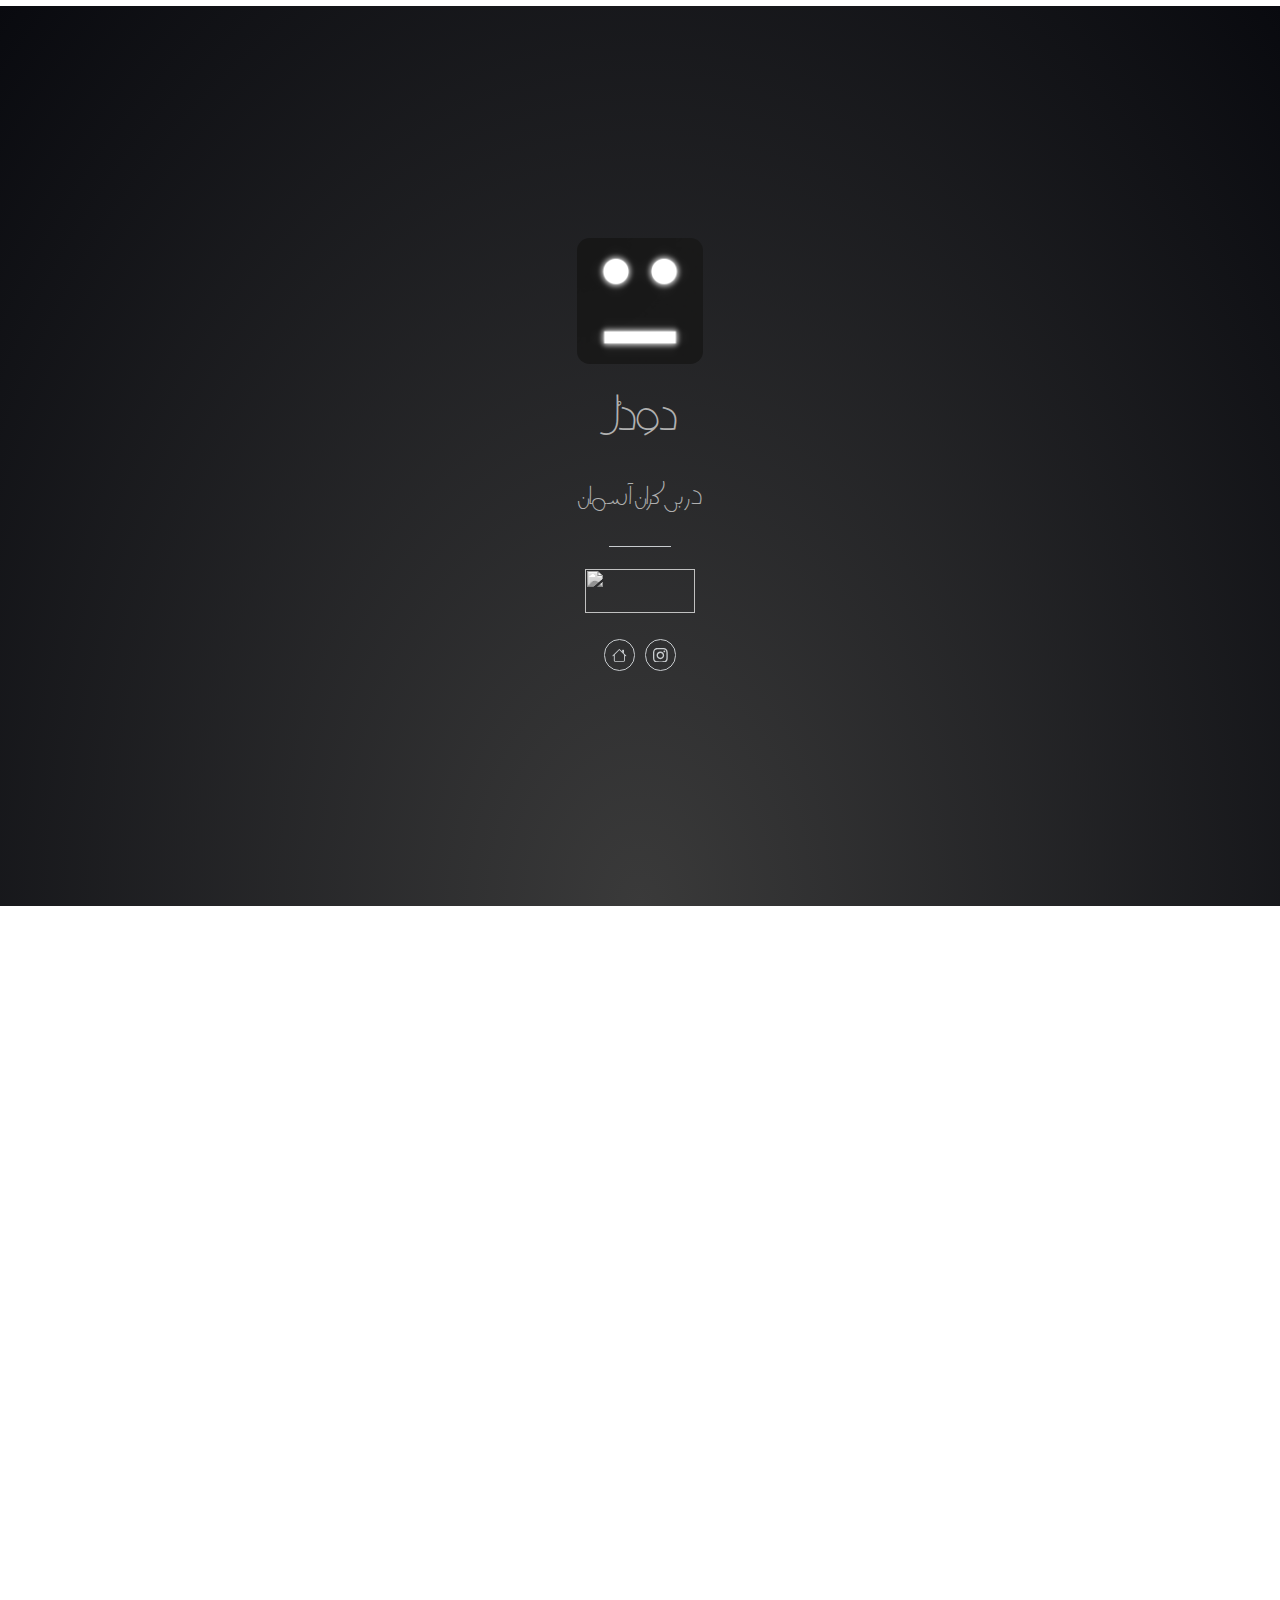
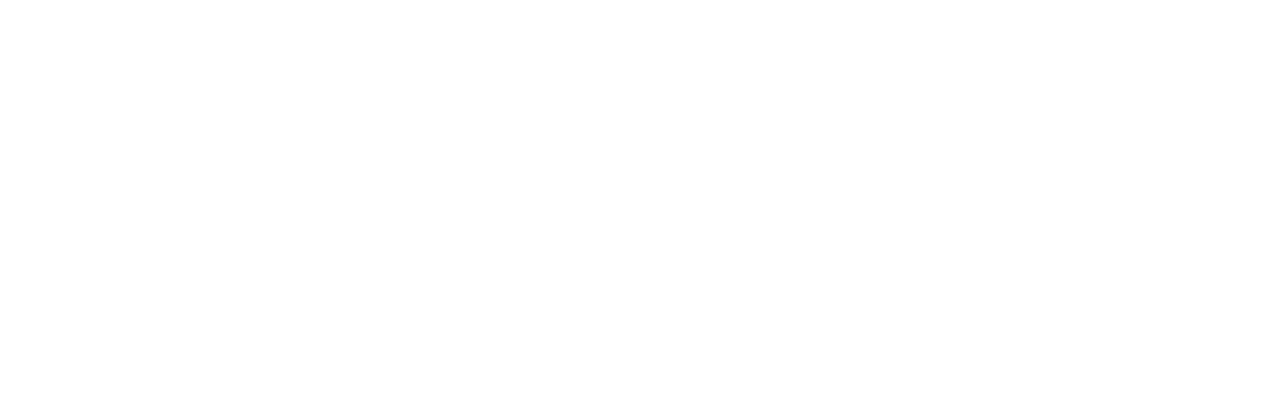
==== DooDol.html @ d9492020 "small fixs" ====
<!DOCTYPE html>
<html lang="en">
  <head>
    <meta charset="UTF-8" />
    <meta name="viewport" content="width=device-width, initial-scale=1.0" />
    <title>دودُل؟</title>
    <link rel = "icon" href ="web_hi_res_512.png" 
        type = "image/x-icon"> 
    <link href="https://fonts.googleapis.com/css2?family=Changa:wght@300&family=Vibes&display=swap" rel="stylesheet"> 
    <style>
      /* styles */
      * {
          /* height: 100%; */
        
        overflow: hidden;
        box-sizing: border-box;
        margin: 0;
        border: 0;
        padding: 0;
      }
      body {
        
        background-attachment: scroll;
        background-position: 0% 0%, center;
        background-repeat: repeat, no-repeat;
        background-size: cover, cover;
        background-color: #ffffff;
      }
      #root {
        background: radial-gradient(ellipse at bottom, #3a3a3a 0%, #090a0f 100%);
        min-height: 100vh;
        display: flex;
        flex-direction: column;
        justify-content: center;
        align-items: center;
        padding: 2.5em;
      }
      #page {
        font-size: 0.55em;
        width: 23em;
        padding: 3.125em 2.5em;
        border-radius: 0.375em;
        display: grid;
        grid-auto-flow: row;
        grid-auto-rows: auto;
        grid-gap: 1em;
        text-align: center;
        animation: appear;
        animation-duration: 1s;
        animation-timing-function: ease;
        animation-fill-mode: forwards;
      }
      .image > img {
        width: 7em;
        border-radius: 10%;
      }
      .heading {
        text-transform: uppercase;
        color: #b0b0b0;
        font-family: "Vibes", cursive;
        font-size: 2.5em;
        font-weight: 500;
        line-height: 1.5;
        letter-spacing: 0.25em;
      }
      .paragraph {
        color: #b0b0b0;
        font-family: "Vibes", cursive;
        font-size: 1.5em;
        font-weight: 400;
        line-height: 1.875;
        transition: all .2s ease-in-out;
        /* letter-spacing: 0.3em; */
      }
      .paragraph:hover {
        color: #7482ee;
      }
      .divider {
        width: 19%;
        margin: 0.25em auto;
        border-top: solid 1px #c8cccf;
        border-bottom: 0;
        border-left: 0;
        border-right: 0;
      }
      .buttons {
        list-style: none;
        margin: 0;
        padding: 0;
        border: 0;
        font-size:  0.7em;
      }
      .buttons li {
        display: inline-block;
        vertical-align: middle;
        margin: 0.25em;
      }
      .buttons li a {
        border-radius: 100%;
        width: 2.5em;
        height: 2.5em;
        display: flex;
        justify-content: center;
        align-items: center;
        border: solid 1px #c8cccf;
        transition: color 0.25s ease, background-color 0.25s ease,
          border-color 0.25s ease;
      }
      .buttons li a svg {
        width: 50%;
        height: auto;
        fill: #c8cccf;
        transition: fill 0.25s ease;
      }
      .buttons li a:hover {
        border-color: #7482ee;
      }
      .buttons li a:hover svg {
        fill: #7482ee;
      }
      .myketdl{
        transition: all .2s ease-in-out; 
        -webkit-filter: grayscale(1);
        filter: grayscale(1);
      }
      .myketdl:hover{
        transform: scale(1.54);
        -webkit-filter: grayscale(0);
        filter: grayscale(0);
      }
    #stars {
    width: 1px;
    height: 1px;
    background: transparent;
    box-shadow: 885px 893px #FFF , 767px 141px #FFF , 284px 1005px #FFF , 38px 1225px #FFF , 1624px 598px #FFF , 1118px 644px #FFF , 736px 816px #FFF , 1637px 100px #FFF , 314px 1284px #FFF , 1433px 405px #FFF , 741px 804px #FFF , 1035px 1px #FFF , 71px 1778px #FFF , 663px 1406px #FFF , 210px 1064px #FFF , 99px 729px #FFF , 396px 594px #FFF , 1742px 173px #FFF , 1700px 1497px #FFF , 1084px 373px #FFF , 594px 491px #FFF , 1735px 565px #FFF , 779px 235px #FFF , 1437px 1156px #FFF , 424px 1061px #FFF , 1875px 330px #FFF , 731px 1898px #FFF , 321px 1796px #FFF , 873px 59px #FFF , 1293px 662px #FFF , 564px 1389px #FFF , 1192px 275px #FFF , 1251px 837px #FFF , 1858px 1848px #FFF , 1894px 166px #FFF , 106px 1441px #FFF , 95px 1051px #FFF , 1424px 658px #FFF , 556px 893px #FFF , 1159px 1027px #FFF , 1069px 289px #FFF , 990px 1079px #FFF , 1684px 53px #FFF , 797px 1488px #FFF , 509px 783px #FFF , 248px 1398px #FFF , 558px 1722px #FFF , 1183px 1838px #FFF , 794px 1103px #FFF , 313px 852px #FFF , 1047px 633px #FFF , 905px 432px #FFF , 590px 1023px #FFF , 392px 1581px #FFF , 1523px 1201px #FFF , 1833px 211px #FFF , 1932px 1569px #FFF , 686px 1920px #FFF , 1459px 636px #FFF , 1050px 740px #FFF , 1604px 452px #FFF , 571px 541px #FFF , 263px 569px #FFF , 496px 242px #FFF , 1475px 1849px #FFF , 1640px 851px #FFF , 531px 1881px #FFF , 1481px 1px #FFF , 344px 1953px #FFF , 1673px 574px #FFF , 213px 906px #FFF , 299px 1532px #FFF , 192px 1675px #FFF , 408px 913px #FFF , 133px 887px #FFF , 179px 1017px #FFF , 558px 431px #FFF , 1463px 537px #FFF , 710px 242px #FFF , 5px 1552px #FFF , 351px 774px #FFF , 1819px 61px #FFF , 1103px 435px #FFF , 864px 852px #FFF , 304px 1662px #FFF , 330px 453px #FFF , 253px 1135px #FFF , 450px 409px #FFF , 1739px 1434px #FFF , 71px 1287px #FFF , 822px 1853px #FFF , 1335px 53px #FFF , 559px 1379px #FFF , 1473px 861px #FFF , 572px 1464px #FFF , 1090px 1952px #FFF , 1723px 719px #FFF , 1040px 565px #FFF , 1395px 1567px #FFF , 1567px 405px #FFF , 834px 667px #FFF , 767px 1155px #FFF , 312px 907px #FFF , 1133px 309px #FFF , 130px 1632px #FFF , 590px 990px #FFF , 1596px 834px #FFF , 697px 1676px #FFF , 1021px 1725px #FFF , 1371px 1992px #FFF , 596px 1054px #FFF , 1763px 462px #FFF , 614px 130px #FFF , 554px 371px #FFF , 1712px 1492px #FFF , 348px 1151px #FFF , 468px 1772px #FFF , 1378px 1132px #FFF , 1151px 1077px #FFF , 1151px 1691px #FFF , 502px 1297px #FFF , 1361px 266px #FFF , 1971px 904px #FFF , 1806px 1525px #FFF , 1216px 655px #FFF , 890px 104px #FFF , 1827px 1882px #FFF , 1301px 1900px #FFF , 649px 1514px #FFF , 6px 93px #FFF , 1650px 1360px #FFF , 827px 1045px #FFF , 58px 1980px #FFF , 60px 610px #FFF , 317px 1156px #FFF , 267px 640px #FFF , 1512px 1990px #FFF , 1477px 123px #FFF , 1972px 1759px #FFF , 1694px 586px #FFF , 1578px 397px #FFF , 38px 1202px #FFF , 1004px 500px #FFF , 1686px 483px #FFF , 837px 147px #FFF , 126px 975px #FFF , 1679px 974px #FFF , 1335px 1879px #FFF , 1881px 1989px #FFF , 1027px 78px #FFF , 673px 1037px #FFF , 91px 849px #FFF , 1745px 538px #FFF , 1673px 1057px #FFF , 83px 616px #FFF , 180px 1695px #FFF , 1799px 1241px #FFF , 185px 1932px #FFF , 1751px 362px #FFF , 1489px 932px #FFF , 52px 574px #FFF , 1359px 679px #FFF , 1239px 1315px #FFF , 1528px 853px #FFF , 1816px 348px #FFF , 455px 997px #FFF , 370px 510px #FFF , 1047px 1282px #FFF , 1004px 1697px #FFF , 963px 438px #FFF , 485px 200px #FFF , 598px 1721px #FFF , 966px 241px #FFF , 1193px 1044px #FFF , 355px 956px #FFF , 147px 1820px #FFF , 245px 1851px #FFF , 309px 1102px #FFF , 1068px 1817px #FFF , 352px 354px #FFF , 846px 1533px #FFF , 527px 758px #FFF , 1303px 1494px #FFF , 114px 1297px #FFF , 470px 1165px #FFF , 1239px 787px #FFF , 926px 1630px #FFF , 1283px 1903px #FFF , 260px 1187px #FFF , 1853px 1423px #FFF , 868px 34px #FFF , 360px 330px #FFF , 1620px 1640px #FFF , 242px 1989px #FFF , 1326px 1821px #FFF , 685px 1902px #FFF , 1641px 338px #FFF , 1303px 1048px #FFF , 437px 1376px #FFF , 1288px 773px #FFF , 535px 1878px #FFF , 1104px 1629px #FFF , 1762px 345px #FFF , 1192px 1289px #FFF , 1980px 1679px #FFF , 395px 163px #FFF , 725px 410px #FFF , 1017px 1370px #FFF , 275px 1224px #FFF , 1873px 445px #FFF , 1475px 1578px #FFF , 489px 794px #FFF , 1621px 1417px #FFF , 285px 491px #FFF , 350px 461px #FFF , 419px 575px #FFF , 961px 965px #FFF , 134px 434px #FFF , 1451px 1618px #FFF , 1805px 287px #FFF , 888px 1724px #FFF , 480px 562px #FFF , 230px 1181px #FFF , 495px 1598px #FFF , 1925px 1150px #FFF , 1895px 476px #FFF , 464px 540px #FFF , 1887px 1961px #FFF , 432px 1200px #FFF , 1042px 744px #FFF , 1400px 1481px #FFF , 1752px 238px #FFF , 40px 1103px #FFF , 482px 661px #FFF , 1489px 484px #FFF , 1854px 1333px #FFF , 1474px 1133px #FFF , 768px 917px #FFF , 903px 91px #FFF , 486px 1371px #FFF , 848px 892px #FFF , 1347px 1566px #FFF , 1833px 882px #FFF , 1231px 1616px #FFF , 140px 1605px #FFF , 730px 731px #FFF , 520px 152px #FFF , 195px 182px #FFF , 1841px 429px #FFF , 437px 429px #FFF , 876px 160px #FFF , 242px 984px #FFF , 1667px 205px #FFF , 923px 1938px #FFF , 1333px 266px #FFF , 1427px 1755px #FFF , 1007px 1609px #FFF , 1638px 1811px #FFF , 340px 995px #FFF , 1125px 608px #FFF , 1953px 1640px #FFF , 1650px 1919px #FFF , 1496px 958px #FFF , 1983px 1508px #FFF , 1622px 1819px #FFF , 903px 772px #FFF , 274px 788px #FFF , 1464px 1263px #FFF , 1633px 707px #FFF , 825px 1241px #FFF , 1367px 727px #FFF , 546px 1186px #FFF , 1022px 388px #FFF , 252px 896px #FFF , 575px 1881px #FFF , 1417px 927px #FFF , 851px 649px #FFF , 600px 444px #FFF , 1359px 1419px #FFF , 639px 475px #FFF , 1352px 199px #FFF , 678px 1932px #FFF , 1213px 1247px #FFF , 362px 1638px #FFF , 1697px 1044px #FFF , 34px 1691px #FFF , 703px 944px #FFF , 1985px 849px #FFF , 200px 864px #FFF , 1398px 705px #FFF , 1035px 1289px #FFF , 1348px 1389px #FFF , 1175px 1939px #FFF , 1611px 1366px #FFF , 902px 1628px #FFF , 798px 533px #FFF , 1819px 1492px #FFF , 180px 1643px #FFF , 543px 1507px #FFF , 1426px 736px #FFF , 205px 806px #FFF , 1813px 1871px #FFF , 1381px 241px #FFF , 1506px 1679px #FFF , 1908px 676px #FFF , 748px 1999px #FFF , 1210px 432px #FFF , 1522px 1858px #FFF , 967px 198px #FFF , 1517px 828px #FFF , 1140px 320px #FFF , 549px 1544px #FFF , 1134px 74px #FFF , 1955px 1519px #FFF , 1501px 1296px #FFF , 677px 1500px #FFF , 364px 552px #FFF , 1703px 1647px #FFF , 1108px 1455px #FFF , 263px 1624px #FFF , 1152px 334px #FFF , 1067px 138px #FFF , 832px 1994px #FFF , 1958px 1608px #FFF , 1697px 574px #FFF , 1913px 554px #FFF , 509px 1626px #FFF , 1281px 51px #FFF , 20px 1294px #FFF , 1089px 828px #FFF , 585px 875px #FFF , 397px 1960px #FFF , 1655px 546px #FFF , 623px 918px #FFF , 1833px 617px #FFF , 1262px 1206px #FFF , 40px 541px #FFF , 1751px 1490px #FFF , 488px 780px #FFF , 710px 12px #FFF , 1930px 1053px #FFF , 918px 905px #FFF , 19px 1269px #FFF , 1001px 1990px #FFF , 395px 1808px #FFF , 49px 15px #FFF , 1107px 1617px #FFF , 1602px 1776px #FFF , 920px 785px #FFF , 806px 568px #FFF , 449px 1052px #FFF , 342px 971px #FFF , 1972px 1766px #FFF , 685px 1890px #FFF , 579px 1191px #FFF , 39px 1190px #FFF , 1234px 765px #FFF , 1050px 86px #FFF , 1465px 381px #FFF , 1354px 1865px #FFF , 35px 50px #FFF , 99px 1816px #FFF , 499px 1113px #FFF , 920px 257px #FFF , 1771px 727px #FFF , 790px 1166px #FFF , 1536px 759px #FFF , 122px 621px #FFF , 302px 593px #FFF , 1901px 1302px #FFF , 236px 432px #FFF , 111px 1903px #FFF , 37px 1551px #FFF , 77px 776px #FFF , 1901px 463px #FFF , 206px 1596px #FFF , 545px 1291px #FFF , 374px 1853px #FFF , 830px 1558px #FFF , 1216px 1356px #FFF , 1006px 322px #FFF , 1364px 715px #FFF , 1579px 546px #FFF , 277px 1615px #FFF , 1026px 1394px #FFF , 500px 810px #FFF , 1264px 1240px #FFF , 952px 1323px #FFF , 173px 127px #FFF , 1500px 245px #FFF , 93px 460px #FFF , 1264px 807px #FFF , 79px 643px #FFF , 938px 1390px #FFF , 954px 251px #FFF , 1814px 1210px #FFF , 474px 1141px #FFF , 1214px 380px #FFF , 1803px 133px #FFF , 1787px 1770px #FFF , 1275px 404px #FFF , 188px 1644px #FFF , 321px 102px #FFF , 1686px 911px #FFF , 527px 1597px #FFF , 1228px 1874px #FFF , 1187px 916px #FFF , 684px 563px #FFF , 1983px 1786px #FFF , 264px 159px #FFF , 1243px 1749px #FFF , 1151px 190px #FFF , 1340px 1263px #FFF , 1828px 1362px #FFF , 514px 894px #FFF , 910px 287px #FFF , 767px 1988px #FFF , 529px 1069px #FFF , 1933px 1004px #FFF , 258px 1071px #FFF , 209px 878px #FFF , 310px 1318px #FFF , 1605px 16px #FFF , 1883px 1780px #FFF , 895px 1591px #FFF , 1723px 1407px #FFF , 423px 1913px #FFF , 1348px 1182px #FFF , 328px 1191px #FFF , 1627px 994px #FFF , 725px 1682px #FFF , 1381px 1985px #FFF , 2000px 329px #FFF , 69px 706px #FFF , 1916px 1366px #FFF , 493px 1862px #FFF , 560px 853px #FFF , 752px 1208px #FFF , 1942px 738px #FFF , 289px 346px #FFF , 1886px 503px #FFF , 619px 445px #FFF , 1763px 827px #FFF , 1058px 864px #FFF , 1985px 1948px #FFF , 54px 274px #FFF , 455px 1270px #FFF , 996px 528px #FFF , 615px 37px #FFF , 1291px 1220px #FFF , 397px 791px #FFF , 821px 824px #FFF , 1222px 1185px #FFF , 544px 48px #FFF , 1345px 467px #FFF , 279px 1764px #FFF , 946px 918px #FFF , 1234px 1794px #FFF , 1341px 707px #FFF , 443px 201px #FFF , 1594px 595px #FFF , 668px 1520px #FFF , 1021px 898px #FFF , 1730px 630px #FFF , 49px 765px #FFF , 1587px 1975px #FFF , 178px 676px #FFF , 726px 165px #FFF , 393px 1726px #FFF , 650px 781px #FFF , 1176px 36px #FFF , 877px 1978px #FFF , 1441px 26px #FFF , 1586px 1848px #FFF , 1710px 268px #FFF , 1712px 1080px #FFF , 1411px 1307px #FFF , 1801px 1818px #FFF , 1226px 1862px #FFF , 15px 1662px #FFF , 619px 1616px #FFF , 488px 1795px #FFF , 1380px 1477px #FFF , 1584px 600px #FFF , 1980px 1284px #FFF , 767px 47px #FFF , 599px 834px #FFF , 1538px 675px #FFF , 1004px 1464px #FFF , 605px 32px #FFF , 92px 94px #FFF , 852px 1177px #FFF , 359px 265px #FFF , 1052px 642px #FFF , 119px 202px #FFF , 1615px 38px #FFF , 1538px 1632px #FFF , 259px 610px #FFF , 1902px 350px #FFF , 301px 592px #FFF , 287px 1616px #FFF , 1835px 918px #FFF , 3px 1474px #FFF , 1433px 1822px #FFF , 821px 1947px #FFF , 281px 1356px #FFF , 1124px 1725px #FFF , 827px 1256px #FFF , 1334px 15px #FFF , 124px 521px #FFF , 230px 110px #FFF , 1514px 1892px #FFF , 298px 1978px #FFF , 318px 817px #FFF , 1872px 109px #FFF , 1387px 196px #FFF , 556px 926px #FFF , 736px 417px #FFF , 1329px 451px #FFF , 897px 716px #FFF , 800px 645px #FFF , 275px 941px #FFF , 1272px 373px #FFF , 923px 1832px #FFF , 703px 1870px #FFF , 636px 1217px #FFF , 1079px 1314px #FFF , 1467px 1675px #FFF , 30px 1419px #FFF , 992px 807px #FFF , 501px 972px #FFF , 1420px 190px #FFF , 261px 448px #FFF , 741px 400px #FFF , 1350px 950px #FFF , 1544px 1440px #FFF , 1374px 182px #FFF , 1568px 228px #FFF , 343px 1534px #FFF , 1335px 750px #FFF , 1136px 416px #FFF , 1544px 1562px #FFF , 935px 825px #FFF , 1882px 35px #FFF , 963px 1775px #FFF , 251px 68px #FFF , 1241px 1565px #FFF , 985px 129px #FFF , 811px 846px #FFF , 543px 928px #FFF , 911px 770px #FFF , 1676px 572px #FFF , 1293px 282px #FFF , 203px 1435px #FFF , 1258px 1844px #FFF , 1497px 958px #FFF , 1816px 1034px #FFF , 552px 720px #FFF , 1008px 657px #FFF , 534px 350px #FFF , 1171px 1871px #FFF , 520px 1846px #FFF , 1540px 1641px #FFF , 264px 1080px #FFF , 1043px 1738px #FFF , 867px 529px #FFF , 1542px 1590px #FFF , 1864px 1648px #FFF , 1905px 1345px #FFF , 604px 1982px #FFF , 928px 1772px #FFF , 622px 965px #FFF , 1354px 224px #FFF , 383px 1697px #FFF , 228px 1736px #FFF , 877px 1913px #FFF , 1023px 611px #FFF , 1855px 1660px #FFF , 1539px 1801px #FFF , 1276px 41px #FFF , 720px 1808px #FFF , 656px 1469px #FFF , 829px 1730px #FFF , 1282px 964px #FFF , 942px 481px #FFF , 1965px 298px #FFF , 1793px 1635px #FFF , 1543px 1537px #FFF , 1800px 100px #FFF , 494px 81px #FFF , 1373px 1262px #FFF , 1778px 937px #FFF , 54px 1842px #FFF , 1639px 217px #FFF , 1889px 484px #FFF , 933px 238px #FFF , 1603px 1723px #FFF , 1038px 469px #FFF , 701px 1449px #FFF , 1525px 1302px #FFF , 1995px 1657px #FFF , 442px 393px #FFF , 193px 415px #FFF , 265px 257px #FFF , 1171px 1578px #FFF , 842px 1935px #FFF , 1677px 1967px #FFF , 640px 1452px #FFF , 693px 1499px #FFF , 821px 1483px #FFF , 903px 1535px #FFF , 1219px 1811px #FFF , 888px 196px #FFF , 655px 1791px #FFF , 235px 726px #FFF , 1988px 129px #FFF , 845px 1055px #FFF , 65px 1915px #FFF , 1171px 458px #FFF , 1620px 1837px #FFF , 404px 338px #FFF , 100px 1910px #FFF , 1471px 1550px #FFF , 1506px 377px #FFF , 1190px 1859px #FFF , 614px 1741px #FFF , 996px 20px #FFF , 415px 1262px #FFF , 744px 685px #FFF , 1335px 856px #FFF , 11px 56px #FFF , 1576px 170px #FFF , 714px 103px #FFF , 1169px 1439px #FFF , 323px 1225px #FFF , 225px 1575px #FFF , 432px 353px #FFF , 150px 385px #FFF , 225px 536px #FFF , 665px 1134px #FFF , 596px 1752px #FFF , 109px 418px #FFF , 849px 1671px #FFF , 53px 1988px #FFF , 418px 645px #FFF , 1076px 1301px #FFF , 423px 1483px #FFF , 1375px 641px #FFF , 1590px 1773px #FFF , 959px 619px #FFF , 1289px 506px #FFF , 133px 1008px #FFF , 514px 500px #FFF , 1593px 1763px #FFF , 1023px 177px #FFF , 324px 153px #FFF , 569px 1492px #FFF , 1353px 1624px #FFF , 1936px 1024px #FFF , 1026px 612px #FFF , 1198px 362px #FFF , 182px 126px #FFF , 1013px 934px #FFF , 1012px 968px #FFF , 543px 1079px #FFF , 1193px 753px #FFF , 1358px 1056px #FFF , 23px 1027px #FFF , 1211px 1618px #FFF , 1704px 33px #FFF , 852px 1163px #FFF , 1556px 591px #FFF , 1319px 953px #FFF , 1189px 1681px #FFF , 6px 1602px #FFF , 230px 813px #FFF , 1014px 141px #FFF , 100px 384px #FFF , 978px 783px #FFF , 792px 538px #FFF , 570px 1749px #FFF , 408px 1660px #FFF , 157px 822px #FFF , 518px 1786px #FFF , 1236px 271px #FFF , 71px 218px #FFF , 787px 1445px #FFF , 1950px 1427px #FFF , 296px 1463px #FFF , 1300px 425px #FFF , 1566px 1865px #FFF , 1433px 1474px #FFF , 1797px 1532px #FFF , 795px 676px #FFF , 518px 476px #FFF , 1997px 1847px #FFF , 1623px 737px #FFF , 258px 57px #FFF , 1260px 1910px #FFF , 1708px 1531px #FFF;
    animation: animStar 50s linear infinite;
  }
  #stars:after {
    content: " ";
    position: absolute;
    top: 2000px;
    width: 1px;
    height: 1px;
    background: transparent;
    box-shadow: 885px 893px #FFF , 767px 141px #FFF , 284px 1005px #FFF , 38px 1225px #FFF , 1624px 598px #FFF , 1118px 644px #FFF , 736px 816px #FFF , 1637px 100px #FFF , 314px 1284px #FFF , 1433px 405px #FFF , 741px 804px #FFF , 1035px 1px #FFF , 71px 1778px #FFF , 663px 1406px #FFF , 210px 1064px #FFF , 99px 729px #FFF , 396px 594px #FFF , 1742px 173px #FFF , 1700px 1497px #FFF , 1084px 373px #FFF , 594px 491px #FFF , 1735px 565px #FFF , 779px 235px #FFF , 1437px 1156px #FFF , 424px 1061px #FFF , 1875px 330px #FFF , 731px 1898px #FFF , 321px 1796px #FFF , 873px 59px #FFF , 1293px 662px #FFF , 564px 1389px #FFF , 1192px 275px #FFF , 1251px 837px #FFF , 1858px 1848px #FFF , 1894px 166px #FFF , 106px 1441px #FFF , 95px 1051px #FFF , 1424px 658px #FFF , 556px 893px #FFF , 1159px 1027px #FFF , 1069px 289px #FFF , 990px 1079px #FFF , 1684px 53px #FFF , 797px 1488px #FFF , 509px 783px #FFF , 248px 1398px #FFF , 558px 1722px #FFF , 1183px 1838px #FFF , 794px 1103px #FFF , 313px 852px #FFF , 1047px 633px #FFF , 905px 432px #FFF , 590px 1023px #FFF , 392px 1581px #FFF , 1523px 1201px #FFF , 1833px 211px #FFF , 1932px 1569px #FFF , 686px 1920px #FFF , 1459px 636px #FFF , 1050px 740px #FFF , 1604px 452px #FFF , 571px 541px #FFF , 263px 569px #FFF , 496px 242px #FFF , 1475px 1849px #FFF , 1640px 851px #FFF , 531px 1881px #FFF , 1481px 1px #FFF , 344px 1953px #FFF , 1673px 574px #FFF , 213px 906px #FFF , 299px 1532px #FFF , 192px 1675px #FFF , 408px 913px #FFF , 133px 887px #FFF , 179px 1017px #FFF , 558px 431px #FFF , 1463px 537px #FFF , 710px 242px #FFF , 5px 1552px #FFF , 351px 774px #FFF , 1819px 61px #FFF , 1103px 435px #FFF , 864px 852px #FFF , 304px 1662px #FFF , 330px 453px #FFF , 253px 1135px #FFF , 450px 409px #FFF , 1739px 1434px #FFF , 71px 1287px #FFF , 822px 1853px #FFF , 1335px 53px #FFF , 559px 1379px #FFF , 1473px 861px #FFF , 572px 1464px #FFF , 1090px 1952px #FFF , 1723px 719px #FFF , 1040px 565px #FFF , 1395px 1567px #FFF , 1567px 405px #FFF , 834px 667px #FFF , 767px 1155px #FFF , 312px 907px #FFF , 1133px 309px #FFF , 130px 1632px #FFF , 590px 990px #FFF , 1596px 834px #FFF , 697px 1676px #FFF , 1021px 1725px #FFF , 1371px 1992px #FFF , 596px 1054px #FFF , 1763px 462px #FFF , 614px 130px #FFF , 554px 371px #FFF , 1712px 1492px #FFF , 348px 1151px #FFF , 468px 1772px #FFF , 1378px 1132px #FFF , 1151px 1077px #FFF , 1151px 1691px #FFF , 502px 1297px #FFF , 1361px 266px #FFF , 1971px 904px #FFF , 1806px 1525px #FFF , 1216px 655px #FFF , 890px 104px #FFF , 1827px 1882px #FFF , 1301px 1900px #FFF , 649px 1514px #FFF , 6px 93px #FFF , 1650px 1360px #FFF , 827px 1045px #FFF , 58px 1980px #FFF , 60px 610px #FFF , 317px 1156px #FFF , 267px 640px #FFF , 1512px 1990px #FFF , 1477px 123px #FFF , 1972px 1759px #FFF , 1694px 586px #FFF , 1578px 397px #FFF , 38px 1202px #FFF , 1004px 500px #FFF , 1686px 483px #FFF , 837px 147px #FFF , 126px 975px #FFF , 1679px 974px #FFF , 1335px 1879px #FFF , 1881px 1989px #FFF , 1027px 78px #FFF , 673px 1037px #FFF , 91px 849px #FFF , 1745px 538px #FFF , 1673px 1057px #FFF , 83px 616px #FFF , 180px 1695px #FFF , 1799px 1241px #FFF , 185px 1932px #FFF , 1751px 362px #FFF , 1489px 932px #FFF , 52px 574px #FFF , 1359px 679px #FFF , 1239px 1315px #FFF , 1528px 853px #FFF , 1816px 348px #FFF , 455px 997px #FFF , 370px 510px #FFF , 1047px 1282px #FFF , 1004px 1697px #FFF , 963px 438px #FFF , 485px 200px #FFF , 598px 1721px #FFF , 966px 241px #FFF , 1193px 1044px #FFF , 355px 956px #FFF , 147px 1820px #FFF , 245px 1851px #FFF , 309px 1102px #FFF , 1068px 1817px #FFF , 352px 354px #FFF , 846px 1533px #FFF , 527px 758px #FFF , 1303px 1494px #FFF , 114px 1297px #FFF , 470px 1165px #FFF , 1239px 787px #FFF , 926px 1630px #FFF , 1283px 1903px #FFF , 260px 1187px #FFF , 1853px 1423px #FFF , 868px 34px #FFF , 360px 330px #FFF , 1620px 1640px #FFF , 242px 1989px #FFF , 1326px 1821px #FFF , 685px 1902px #FFF , 1641px 338px #FFF , 1303px 1048px #FFF , 437px 1376px #FFF , 1288px 773px #FFF , 535px 1878px #FFF , 1104px 1629px #FFF , 1762px 345px #FFF , 1192px 1289px #FFF , 1980px 1679px #FFF , 395px 163px #FFF , 725px 410px #FFF , 1017px 1370px #FFF , 275px 1224px #FFF , 1873px 445px #FFF , 1475px 1578px #FFF , 489px 794px #FFF , 1621px 1417px #FFF , 285px 491px #FFF , 350px 461px #FFF , 419px 575px #FFF , 961px 965px #FFF , 134px 434px #FFF , 1451px 1618px #FFF , 1805px 287px #FFF , 888px 1724px #FFF , 480px 562px #FFF , 230px 1181px #FFF , 495px 1598px #FFF , 1925px 1150px #FFF , 1895px 476px #FFF , 464px 540px #FFF , 1887px 1961px #FFF , 432px 1200px #FFF , 1042px 744px #FFF , 1400px 1481px #FFF , 1752px 238px #FFF , 40px 1103px #FFF , 482px 661px #FFF , 1489px 484px #FFF , 1854px 1333px #FFF , 1474px 1133px #FFF , 768px 917px #FFF , 903px 91px #FFF , 486px 1371px #FFF , 848px 892px #FFF , 1347px 1566px #FFF , 1833px 882px #FFF , 1231px 1616px #FFF , 140px 1605px #FFF , 730px 731px #FFF , 520px 152px #FFF , 195px 182px #FFF , 1841px 429px #FFF , 437px 429px #FFF , 876px 160px #FFF , 242px 984px #FFF , 1667px 205px #FFF , 923px 1938px #FFF , 1333px 266px #FFF , 1427px 1755px #FFF , 1007px 1609px #FFF , 1638px 1811px #FFF , 340px 995px #FFF , 1125px 608px #FFF , 1953px 1640px #FFF , 1650px 1919px #FFF , 1496px 958px #FFF , 1983px 1508px #FFF , 1622px 1819px #FFF , 903px 772px #FFF , 274px 788px #FFF , 1464px 1263px #FFF , 1633px 707px #FFF , 825px 1241px #FFF , 1367px 727px #FFF , 546px 1186px #FFF , 1022px 388px #FFF , 252px 896px #FFF , 575px 1881px #FFF , 1417px 927px #FFF , 851px 649px #FFF , 600px 444px #FFF , 1359px 1419px #FFF , 639px 475px #FFF , 1352px 199px #FFF , 678px 1932px #FFF , 1213px 1247px #FFF , 362px 1638px #FFF , 1697px 1044px #FFF , 34px 1691px #FFF , 703px 944px #FFF , 1985px 849px #FFF , 200px 864px #FFF , 1398px 705px #FFF , 1035px 1289px #FFF , 1348px 1389px #FFF , 1175px 1939px #FFF , 1611px 1366px #FFF , 902px 1628px #FFF , 798px 533px #FFF , 1819px 1492px #FFF , 180px 1643px #FFF , 543px 1507px #FFF , 1426px 736px #FFF , 205px 806px #FFF , 1813px 1871px #FFF , 1381px 241px #FFF , 1506px 1679px #FFF , 1908px 676px #FFF , 748px 1999px #FFF , 1210px 432px #FFF , 1522px 1858px #FFF , 967px 198px #FFF , 1517px 828px #FFF , 1140px 320px #FFF , 549px 1544px #FFF , 1134px 74px #FFF , 1955px 1519px #FFF , 1501px 1296px #FFF , 677px 1500px #FFF , 364px 552px #FFF , 1703px 1647px #FFF , 1108px 1455px #FFF , 263px 1624px #FFF , 1152px 334px #FFF , 1067px 138px #FFF , 832px 1994px #FFF , 1958px 1608px #FFF , 1697px 574px #FFF , 1913px 554px #FFF , 509px 1626px #FFF , 1281px 51px #FFF , 20px 1294px #FFF , 1089px 828px #FFF , 585px 875px #FFF , 397px 1960px #FFF , 1655px 546px #FFF , 623px 918px #FFF , 1833px 617px #FFF , 1262px 1206px #FFF , 40px 541px #FFF , 1751px 1490px #FFF , 488px 780px #FFF , 710px 12px #FFF , 1930px 1053px #FFF , 918px 905px #FFF , 19px 1269px #FFF , 1001px 1990px #FFF , 395px 1808px #FFF , 49px 15px #FFF , 1107px 1617px #FFF , 1602px 1776px #FFF , 920px 785px #FFF , 806px 568px #FFF , 449px 1052px #FFF , 342px 971px #FFF , 1972px 1766px #FFF , 685px 1890px #FFF , 579px 1191px #FFF , 39px 1190px #FFF , 1234px 765px #FFF , 1050px 86px #FFF , 1465px 381px #FFF , 1354px 1865px #FFF , 35px 50px #FFF , 99px 1816px #FFF , 499px 1113px #FFF , 920px 257px #FFF , 1771px 727px #FFF , 790px 1166px #FFF , 1536px 759px #FFF , 122px 621px #FFF , 302px 593px #FFF , 1901px 1302px #FFF , 236px 432px #FFF , 111px 1903px #FFF , 37px 1551px #FFF , 77px 776px #FFF , 1901px 463px #FFF , 206px 1596px #FFF , 545px 1291px #FFF , 374px 1853px #FFF , 830px 1558px #FFF , 1216px 1356px #FFF , 1006px 322px #FFF , 1364px 715px #FFF , 1579px 546px #FFF , 277px 1615px #FFF , 1026px 1394px #FFF , 500px 810px #FFF , 1264px 1240px #FFF , 952px 1323px #FFF , 173px 127px #FFF , 1500px 245px #FFF , 93px 460px #FFF , 1264px 807px #FFF , 79px 643px #FFF , 938px 1390px #FFF , 954px 251px #FFF , 1814px 1210px #FFF , 474px 1141px #FFF , 1214px 380px #FFF , 1803px 133px #FFF , 1787px 1770px #FFF , 1275px 404px #FFF , 188px 1644px #FFF , 321px 102px #FFF , 1686px 911px #FFF , 527px 1597px #FFF , 1228px 1874px #FFF , 1187px 916px #FFF , 684px 563px #FFF , 1983px 1786px #FFF , 264px 159px #FFF , 1243px 1749px #FFF , 1151px 190px #FFF , 1340px 1263px #FFF , 1828px 1362px #FFF , 514px 894px #FFF , 910px 287px #FFF , 767px 1988px #FFF , 529px 1069px #FFF , 1933px 1004px #FFF , 258px 1071px #FFF , 209px 878px #FFF , 310px 1318px #FFF , 1605px 16px #FFF , 1883px 1780px #FFF , 895px 1591px #FFF , 1723px 1407px #FFF , 423px 1913px #FFF , 1348px 1182px #FFF , 328px 1191px #FFF , 1627px 994px #FFF , 725px 1682px #FFF , 1381px 1985px #FFF , 2000px 329px #FFF , 69px 706px #FFF , 1916px 1366px #FFF , 493px 1862px #FFF , 560px 853px #FFF , 752px 1208px #FFF , 1942px 738px #FFF , 289px 346px #FFF , 1886px 503px #FFF , 619px 445px #FFF , 1763px 827px #FFF , 1058px 864px #FFF , 1985px 1948px #FFF , 54px 274px #FFF , 455px 1270px #FFF , 996px 528px #FFF , 615px 37px #FFF , 1291px 1220px #FFF , 397px 791px #FFF , 821px 824px #FFF , 1222px 1185px #FFF , 544px 48px #FFF , 1345px 467px #FFF , 279px 1764px #FFF , 946px 918px #FFF , 1234px 1794px #FFF , 1341px 707px #FFF , 443px 201px #FFF , 1594px 595px #FFF , 668px 1520px #FFF , 1021px 898px #FFF , 1730px 630px #FFF , 49px 765px #FFF , 1587px 1975px #FFF , 178px 676px #FFF , 726px 165px #FFF , 393px 1726px #FFF , 650px 781px #FFF , 1176px 36px #FFF , 877px 1978px #FFF , 1441px 26px #FFF , 1586px 1848px #FFF , 1710px 268px #FFF , 1712px 1080px #FFF , 1411px 1307px #FFF , 1801px 1818px #FFF , 1226px 1862px #FFF , 15px 1662px #FFF , 619px 1616px #FFF , 488px 1795px #FFF , 1380px 1477px #FFF , 1584px 600px #FFF , 1980px 1284px #FFF , 767px 47px #FFF , 599px 834px #FFF , 1538px 675px #FFF , 1004px 1464px #FFF , 605px 32px #FFF , 92px 94px #FFF , 852px 1177px #FFF , 359px 265px #FFF , 1052px 642px #FFF , 119px 202px #FFF , 1615px 38px #FFF , 1538px 1632px #FFF , 259px 610px #FFF , 1902px 350px #FFF , 301px 592px #FFF , 287px 1616px #FFF , 1835px 918px #FFF , 3px 1474px #FFF , 1433px 1822px #FFF , 821px 1947px #FFF , 281px 1356px #FFF , 1124px 1725px #FFF , 827px 1256px #FFF , 1334px 15px #FFF , 124px 521px #FFF , 230px 110px #FFF , 1514px 1892px #FFF , 298px 1978px #FFF , 318px 817px #FFF , 1872px 109px #FFF , 1387px 196px #FFF , 556px 926px #FFF , 736px 417px #FFF , 1329px 451px #FFF , 897px 716px #FFF , 800px 645px #FFF , 275px 941px #FFF , 1272px 373px #FFF , 923px 1832px #FFF , 703px 1870px #FFF , 636px 1217px #FFF , 1079px 1314px #FFF , 1467px 1675px #FFF , 30px 1419px #FFF , 992px 807px #FFF , 501px 972px #FFF , 1420px 190px #FFF , 261px 448px #FFF , 741px 400px #FFF , 1350px 950px #FFF , 1544px 1440px #FFF , 1374px 182px #FFF , 1568px 228px #FFF , 343px 1534px #FFF , 1335px 750px #FFF , 1136px 416px #FFF , 1544px 1562px #FFF , 935px 825px #FFF , 1882px 35px #FFF , 963px 1775px #FFF , 251px 68px #FFF , 1241px 1565px #FFF , 985px 129px #FFF , 811px 846px #FFF , 543px 928px #FFF , 911px 770px #FFF , 1676px 572px #FFF , 1293px 282px #FFF , 203px 1435px #FFF , 1258px 1844px #FFF , 1497px 958px #FFF , 1816px 1034px #FFF , 552px 720px #FFF , 1008px 657px #FFF , 534px 350px #FFF , 1171px 1871px #FFF , 520px 1846px #FFF , 1540px 1641px #FFF , 264px 1080px #FFF , 1043px 1738px #FFF , 867px 529px #FFF , 1542px 1590px #FFF , 1864px 1648px #FFF , 1905px 1345px #FFF , 604px 1982px #FFF , 928px 1772px #FFF , 622px 965px #FFF , 1354px 224px #FFF , 383px 1697px #FFF , 228px 1736px #FFF , 877px 1913px #FFF , 1023px 611px #FFF , 1855px 1660px #FFF , 1539px 1801px #FFF , 1276px 41px #FFF , 720px 1808px #FFF , 656px 1469px #FFF , 829px 1730px #FFF , 1282px 964px #FFF , 942px 481px #FFF , 1965px 298px #FFF , 1793px 1635px #FFF , 1543px 1537px #FFF , 1800px 100px #FFF , 494px 81px #FFF , 1373px 1262px #FFF , 1778px 937px #FFF , 54px 1842px #FFF , 1639px 217px #FFF , 1889px 484px #FFF , 933px 238px #FFF , 1603px 1723px #FFF , 1038px 469px #FFF , 701px 1449px #FFF , 1525px 1302px #FFF , 1995px 1657px #FFF , 442px 393px #FFF , 193px 415px #FFF , 265px 257px #FFF , 1171px 1578px #FFF , 842px 1935px #FFF , 1677px 1967px #FFF , 640px 1452px #FFF , 693px 1499px #FFF , 821px 1483px #FFF , 903px 1535px #FFF , 1219px 1811px #FFF , 888px 196px #FFF , 655px 1791px #FFF , 235px 726px #FFF , 1988px 129px #FFF , 845px 1055px #FFF , 65px 1915px #FFF , 1171px 458px #FFF , 1620px 1837px #FFF , 404px 338px #FFF , 100px 1910px #FFF , 1471px 1550px #FFF , 1506px 377px #FFF , 1190px 1859px #FFF , 614px 1741px #FFF , 996px 20px #FFF , 415px 1262px #FFF , 744px 685px #FFF , 1335px 856px #FFF , 11px 56px #FFF , 1576px 170px #FFF , 714px 103px #FFF , 1169px 1439px #FFF , 323px 1225px #FFF , 225px 1575px #FFF , 432px 353px #FFF , 150px 385px #FFF , 225px 536px #FFF , 665px 1134px #FFF , 596px 1752px #FFF , 109px 418px #FFF , 849px 1671px #FFF , 53px 1988px #FFF , 418px 645px #FFF , 1076px 1301px #FFF , 423px 1483px #FFF , 1375px 641px #FFF , 1590px 1773px #FFF , 959px 619px #FFF , 1289px 506px #FFF , 133px 1008px #FFF , 514px 500px #FFF , 1593px 1763px #FFF , 1023px 177px #FFF , 324px 153px #FFF , 569px 1492px #FFF , 1353px 1624px #FFF , 1936px 1024px #FFF , 1026px 612px #FFF , 1198px 362px #FFF , 182px 126px #FFF , 1013px 934px #FFF , 1012px 968px #FFF , 543px 1079px #FFF , 1193px 753px #FFF , 1358px 1056px #FFF , 23px 1027px #FFF , 1211px 1618px #FFF , 1704px 33px #FFF , 852px 1163px #FFF , 1556px 591px #FFF , 1319px 953px #FFF , 1189px 1681px #FFF , 6px 1602px #FFF , 230px 813px #FFF , 1014px 141px #FFF , 100px 384px #FFF , 978px 783px #FFF , 792px 538px #FFF , 570px 1749px #FFF , 408px 1660px #FFF , 157px 822px #FFF , 518px 1786px #FFF , 1236px 271px #FFF , 71px 218px #FFF , 787px 1445px #FFF , 1950px 1427px #FFF , 296px 1463px #FFF , 1300px 425px #FFF , 1566px 1865px #FFF , 1433px 1474px #FFF , 1797px 1532px #FFF , 795px 676px #FFF , 518px 476px #FFF , 1997px 1847px #FFF , 1623px 737px #FFF , 258px 57px #FFF , 1260px 1910px #FFF , 1708px 1531px #FFF;
  }
  
  #stars2 {
    width: 2px;
    height: 2px;
    background: transparent;
    box-shadow: 36px 1293px #FFF , 541px 1110px #FFF , 1205px 1071px #FFF , 244px 1463px #FFF , 1618px 1094px #FFF , 185px 1058px #FFF , 163px 1131px #FFF , 1758px 381px #FFF , 1862px 687px #FFF , 662px 382px #FFF , 79px 1967px #FFF , 1496px 606px #FFF , 933px 1711px #FFF , 162px 1845px #FFF , 1518px 593px #FFF , 354px 1286px #FFF , 1943px 1300px #FFF , 559px 1119px #FFF , 825px 372px #FFF , 1005px 926px #FFF , 1069px 1638px #FFF , 353px 209px #FFF , 1062px 807px #FFF , 311px 1842px #FFF , 1173px 419px #FFF , 513px 1573px #FFF , 1417px 1334px #FFF , 375px 681px #FFF , 1675px 271px #FFF , 1150px 799px #FFF , 1283px 95px #FFF , 1172px 38px #FFF , 198px 1217px #FFF , 710px 899px #FFF , 1260px 1373px #FFF , 901px 1433px #FFF , 1602px 982px #FFF , 560px 616px #FFF , 1785px 993px #FFF , 1797px 1069px #FFF , 891px 696px #FFF , 1368px 1959px #FFF , 241px 1067px #FFF , 1882px 220px #FFF , 1661px 1883px #FFF , 1467px 1520px #FFF , 1917px 1344px #FFF , 1041px 249px #FFF , 422px 1017px #FFF , 122px 244px #FFF , 1979px 1675px #FFF , 1935px 276px #FFF , 1199px 1512px #FFF , 1366px 1013px #FFF , 435px 1903px #FFF , 728px 865px #FFF , 887px 1417px #FFF , 639px 1356px #FFF , 674px 190px #FFF , 1960px 1511px #FFF , 1994px 1514px #FFF , 1002px 1174px #FFF , 377px 1570px #FFF , 174px 1728px #FFF , 1337px 783px #FFF , 160px 474px #FFF , 1835px 597px #FFF , 954px 669px #FFF , 1185px 331px #FFF , 386px 1824px #FFF , 1383px 1613px #FFF , 1363px 1876px #FFF , 105px 1186px #FFF , 180px 470px #FFF , 1974px 950px #FFF , 258px 1544px #FFF , 1184px 1012px #FFF , 372px 1903px #FFF , 1773px 786px #FFF , 1153px 676px #FFF , 1701px 726px #FFF , 615px 70px #FFF , 1454px 1198px #FFF , 1806px 1911px #FFF , 1228px 954px #FFF , 765px 1914px #FFF , 1592px 1750px #FFF , 1359px 137px #FFF , 897px 598px #FFF , 669px 1169px #FFF , 1568px 13px #FFF , 458px 1278px #FFF , 1194px 1211px #FFF , 1645px 1000px #FFF , 1238px 1524px #FFF , 864px 724px #FFF , 618px 1935px #FFF , 731px 746px #FFF , 1461px 86px #FFF , 986px 270px #FFF , 1464px 270px #FFF , 43px 850px #FFF , 1329px 1767px #FFF , 1310px 1688px #FFF , 806px 1223px #FFF , 1349px 320px #FFF , 1792px 1827px #FFF , 1367px 1366px #FFF , 1692px 709px #FFF , 1466px 257px #FFF , 670px 1878px #FFF , 1916px 1368px #FFF , 1586px 1338px #FFF , 1026px 1303px #FFF , 1542px 546px #FFF , 176px 1988px #FFF , 1769px 1778px #FFF , 105px 1214px #FFF , 1820px 869px #FFF , 1092px 307px #FFF , 1579px 1830px #FFF , 477px 1126px #FFF , 1159px 158px #FFF , 100px 562px #FFF , 1975px 854px #FFF , 1590px 1352px #FFF , 1941px 791px #FFF , 1079px 1232px #FFF , 38px 660px #FFF , 157px 812px #FFF , 485px 1085px #FFF , 115px 1016px #FFF , 504px 1281px #FFF , 993px 1479px #FFF , 1763px 758px #FFF , 1103px 1909px #FFF , 1769px 768px #FFF , 140px 1342px #FFF , 811px 1413px #FFF , 918px 1338px #FFF , 361px 1566px #FFF , 301px 1267px #FFF , 1298px 300px #FFF , 1964px 468px #FFF , 1008px 1418px #FFF , 1253px 1165px #FFF , 981px 525px #FFF , 998px 1689px #FFF , 780px 1307px #FFF , 1504px 1175px #FFF , 1124px 730px #FFF , 1987px 1367px #FFF , 1337px 942px #FFF , 1253px 1518px #FFF , 1595px 1293px #FFF , 822px 575px #FFF , 1025px 1835px #FFF , 1084px 184px #FFF , 302px 1188px #FFF , 241px 498px #FFF , 1344px 1752px #FFF , 1763px 525px #FFF , 1665px 856px #FFF , 458px 1626px #FFF , 1257px 1537px #FFF , 390px 1158px #FFF , 1845px 840px #FFF , 342px 1646px #FFF , 1043px 59px #FFF , 342px 1469px #FFF , 671px 1909px #FFF , 328px 1241px #FFF , 598px 953px #FFF , 1378px 73px #FFF , 425px 1906px #FFF , 647px 995px #FFF , 767px 252px #FFF , 1108px 1899px #FFF , 1268px 1069px #FFF , 708px 173px #FFF , 1643px 562px #FFF , 1745px 1787px #FFF , 257px 3px #FFF , 1031px 1946px #FFF , 423px 1053px #FFF , 598px 441px #FFF , 1600px 541px #FFF , 937px 1339px #FFF , 1488px 531px #FFF , 583px 803px #FFF , 1009px 835px #FFF , 1907px 654px #FFF , 1565px 1559px #FFF , 1605px 555px #FFF , 1662px 804px #FFF , 560px 1916px #FFF , 1014px 1186px #FFF , 1888px 396px #FFF , 246px 18px #FFF , 657px 1818px #FFF;
    animation: animStar 100s linear infinite;
  }
  #stars2:after {
    content: " ";
    position: absolute;
    top: 2000px;
    width: 2px;
    height: 2px;
    background: transparent;
    box-shadow: 36px 1293px #FFF , 541px 1110px #FFF , 1205px 1071px #FFF , 244px 1463px #FFF , 1618px 1094px #FFF , 185px 1058px #FFF , 163px 1131px #FFF , 1758px 381px #FFF , 1862px 687px #FFF , 662px 382px #FFF , 79px 1967px #FFF , 1496px 606px #FFF , 933px 1711px #FFF , 162px 1845px #FFF , 1518px 593px #FFF , 354px 1286px #FFF , 1943px 1300px #FFF , 559px 1119px #FFF , 825px 372px #FFF , 1005px 926px #FFF , 1069px 1638px #FFF , 353px 209px #FFF , 1062px 807px #FFF , 311px 1842px #FFF , 1173px 419px #FFF , 513px 1573px #FFF , 1417px 1334px #FFF , 375px 681px #FFF , 1675px 271px #FFF , 1150px 799px #FFF , 1283px 95px #FFF , 1172px 38px #FFF , 198px 1217px #FFF , 710px 899px #FFF , 1260px 1373px #FFF , 901px 1433px #FFF , 1602px 982px #FFF , 560px 616px #FFF , 1785px 993px #FFF , 1797px 1069px #FFF , 891px 696px #FFF , 1368px 1959px #FFF , 241px 1067px #FFF , 1882px 220px #FFF , 1661px 1883px #FFF , 1467px 1520px #FFF , 1917px 1344px #FFF , 1041px 249px #FFF , 422px 1017px #FFF , 122px 244px #FFF , 1979px 1675px #FFF , 1935px 276px #FFF , 1199px 1512px #FFF , 1366px 1013px #FFF , 435px 1903px #FFF , 728px 865px #FFF , 887px 1417px #FFF , 639px 1356px #FFF , 674px 190px #FFF , 1960px 1511px #FFF , 1994px 1514px #FFF , 1002px 1174px #FFF , 377px 1570px #FFF , 174px 1728px #FFF , 1337px 783px #FFF , 160px 474px #FFF , 1835px 597px #FFF , 954px 669px #FFF , 1185px 331px #FFF , 386px 1824px #FFF , 1383px 1613px #FFF , 1363px 1876px #FFF , 105px 1186px #FFF , 180px 470px #FFF , 1974px 950px #FFF , 258px 1544px #FFF , 1184px 1012px #FFF , 372px 1903px #FFF , 1773px 786px #FFF , 1153px 676px #FFF , 1701px 726px #FFF , 615px 70px #FFF , 1454px 1198px #FFF , 1806px 1911px #FFF , 1228px 954px #FFF , 765px 1914px #FFF , 1592px 1750px #FFF , 1359px 137px #FFF , 897px 598px #FFF , 669px 1169px #FFF , 1568px 13px #FFF , 458px 1278px #FFF , 1194px 1211px #FFF , 1645px 1000px #FFF , 1238px 1524px #FFF , 864px 724px #FFF , 618px 1935px #FFF , 731px 746px #FFF , 1461px 86px #FFF , 986px 270px #FFF , 1464px 270px #FFF , 43px 850px #FFF , 1329px 1767px #FFF , 1310px 1688px #FFF , 806px 1223px #FFF , 1349px 320px #FFF , 1792px 1827px #FFF , 1367px 1366px #FFF , 1692px 709px #FFF , 1466px 257px #FFF , 670px 1878px #FFF , 1916px 1368px #FFF , 1586px 1338px #FFF , 1026px 1303px #FFF , 1542px 546px #FFF , 176px 1988px #FFF , 1769px 1778px #FFF , 105px 1214px #FFF , 1820px 869px #FFF , 1092px 307px #FFF , 1579px 1830px #FFF , 477px 1126px #FFF , 1159px 158px #FFF , 100px 562px #FFF , 1975px 854px #FFF , 1590px 1352px #FFF , 1941px 791px #FFF , 1079px 1232px #FFF , 38px 660px #FFF , 157px 812px #FFF , 485px 1085px #FFF , 115px 1016px #FFF , 504px 1281px #FFF , 993px 1479px #FFF , 1763px 758px #FFF , 1103px 1909px #FFF , 1769px 768px #FFF , 140px 1342px #FFF , 811px 1413px #FFF , 918px 1338px #FFF , 361px 1566px #FFF , 301px 1267px #FFF , 1298px 300px #FFF , 1964px 468px #FFF , 1008px 1418px #FFF , 1253px 1165px #FFF , 981px 525px #FFF , 998px 1689px #FFF , 780px 1307px #FFF , 1504px 1175px #FFF , 1124px 730px #FFF , 1987px 1367px #FFF , 1337px 942px #FFF , 1253px 1518px #FFF , 1595px 1293px #FFF , 822px 575px #FFF , 1025px 1835px #FFF , 1084px 184px #FFF , 302px 1188px #FFF , 241px 498px #FFF , 1344px 1752px #FFF , 1763px 525px #FFF , 1665px 856px #FFF , 458px 1626px #FFF , 1257px 1537px #FFF , 390px 1158px #FFF , 1845px 840px #FFF , 342px 1646px #FFF , 1043px 59px #FFF , 342px 1469px #FFF , 671px 1909px #FFF , 328px 1241px #FFF , 598px 953px #FFF , 1378px 73px #FFF , 425px 1906px #FFF , 647px 995px #FFF , 767px 252px #FFF , 1108px 1899px #FFF , 1268px 1069px #FFF , 708px 173px #FFF , 1643px 562px #FFF , 1745px 1787px #FFF , 257px 3px #FFF , 1031px 1946px #FFF , 423px 1053px #FFF , 598px 441px #FFF , 1600px 541px #FFF , 937px 1339px #FFF , 1488px 531px #FFF , 583px 803px #FFF , 1009px 835px #FFF , 1907px 654px #FFF , 1565px 1559px #FFF , 1605px 555px #FFF , 1662px 804px #FFF , 560px 1916px #FFF , 1014px 1186px #FFF , 1888px 396px #FFF , 246px 18px #FFF , 657px 1818px #FFF;
  }
  
  #stars3 {
    width: 3px;
    height: 3px;
    background: transparent;
    box-shadow: 169px 334px #FFF , 1517px 193px #FFF , 1833px 1095px #FFF , 675px 869px #FFF , 1569px 813px #FFF , 36px 1610px #FFF , 1107px 974px #FFF , 1275px 692px #FFF , 1348px 218px #FFF , 870px 461px #FFF , 140px 1405px #FFF , 941px 1558px #FFF , 918px 1634px #FFF , 932px 1201px #FFF , 1938px 1161px #FFF , 663px 755px #FFF , 76px 494px #FFF , 320px 405px #FFF , 1935px 1393px #FFF , 605px 518px #FFF , 1684px 1327px #FFF , 1917px 436px #FFF , 1574px 1932px #FFF , 95px 1120px #FFF , 810px 261px #FFF , 1511px 177px #FFF , 1857px 1728px #FFF , 1099px 530px #FFF , 244px 1678px #FFF , 1062px 397px #FFF , 463px 1682px #FFF , 1678px 948px #FFF , 218px 502px #FFF , 1092px 58px #FFF , 601px 526px #FFF , 1167px 1165px #FFF , 1037px 1475px #FFF , 1420px 1249px #FFF , 343px 788px #FFF , 1547px 125px #FFF , 624px 1898px #FFF , 1825px 1805px #FFF , 1025px 1597px #FFF , 1286px 1604px #FFF , 876px 904px #FFF , 1099px 482px #FFF , 232px 1294px #FFF , 1731px 137px #FFF , 1033px 1320px #FFF , 951px 432px #FFF , 1626px 1198px #FFF , 948px 816px #FFF , 469px 1662px #FFF , 245px 1182px #FFF , 1266px 746px #FFF , 1540px 1768px #FFF , 1033px 1654px #FFF , 1573px 70px #FFF , 1064px 327px #FFF , 1916px 447px #FFF , 4px 1840px #FFF , 366px 499px #FFF , 25px 954px #FFF , 1798px 154px #FFF , 803px 989px #FFF , 1468px 1315px #FFF , 1910px 614px #FFF , 796px 897px #FFF , 1089px 1779px #FFF , 709px 1266px #FFF , 1264px 1956px #FFF , 1600px 1476px #FFF , 1225px 66px #FFF , 1180px 1776px #FFF , 1331px 1297px #FFF , 494px 1456px #FFF , 1005px 963px #FFF , 1541px 1095px #FFF , 1205px 162px #FFF , 190px 673px #FFF , 550px 324px #FFF , 1267px 1352px #FFF , 634px 297px #FFF , 178px 1305px #FFF , 1258px 579px #FFF , 206px 1315px #FFF , 1947px 1657px #FFF , 1521px 1181px #FFF , 1712px 143px #FFF , 1745px 1500px #FFF , 1332px 749px #FFF , 537px 806px #FFF , 308px 21px #FFF , 1217px 392px #FFF , 830px 1081px #FFF , 1751px 405px #FFF , 1020px 975px #FFF , 1364px 376px #FFF , 1878px 884px #FFF , 1109px 1288px #FFF;
    animation: animStar 150s linear infinite;
  }
  #stars3:after {
    content: " ";
    position: absolute;
    top: 2000px;
    width: 3px;
    height: 3px;
    background: transparent;
    box-shadow: 169px 334px #FFF , 1517px 193px #FFF , 1833px 1095px #FFF , 675px 869px #FFF , 1569px 813px #FFF , 36px 1610px #FFF , 1107px 974px #FFF , 1275px 692px #FFF , 1348px 218px #FFF , 870px 461px #FFF , 140px 1405px #FFF , 941px 1558px #FFF , 918px 1634px #FFF , 932px 1201px #FFF , 1938px 1161px #FFF , 663px 755px #FFF , 76px 494px #FFF , 320px 405px #FFF , 1935px 1393px #FFF , 605px 518px #FFF , 1684px 1327px #FFF , 1917px 436px #FFF , 1574px 1932px #FFF , 95px 1120px #FFF , 810px 261px #FFF , 1511px 177px #FFF , 1857px 1728px #FFF , 1099px 530px #FFF , 244px 1678px #FFF , 1062px 397px #FFF , 463px 1682px #FFF , 1678px 948px #FFF , 218px 502px #FFF , 1092px 58px #FFF , 601px 526px #FFF , 1167px 1165px #FFF , 1037px 1475px #FFF , 1420px 1249px #FFF , 343px 788px #FFF , 1547px 125px #FFF , 624px 1898px #FFF , 1825px 1805px #FFF , 1025px 1597px #FFF , 1286px 1604px #FFF , 876px 904px #FFF , 1099px 482px #FFF , 232px 1294px #FFF , 1731px 137px #FFF , 1033px 1320px #FFF , 951px 432px #FFF , 1626px 1198px #FFF , 948px 816px #FFF , 469px 1662px #FFF , 245px 1182px #FFF , 1266px 746px #FFF , 1540px 1768px #FFF , 1033px 1654px #FFF , 1573px 70px #FFF , 1064px 327px #FFF , 1916px 447px #FFF , 4px 1840px #FFF , 366px 499px #FFF , 25px 954px #FFF , 1798px 154px #FFF , 803px 989px #FFF , 1468px 1315px #FFF , 1910px 614px #FFF , 796px 897px #FFF , 1089px 1779px #FFF , 709px 1266px #FFF , 1264px 1956px #FFF , 1600px 1476px #FFF , 1225px 66px #FFF , 1180px 1776px #FFF , 1331px 1297px #FFF , 494px 1456px #FFF , 1005px 963px #FFF , 1541px 1095px #FFF , 1205px 162px #FFF , 190px 673px #FFF , 550px 324px #FFF , 1267px 1352px #FFF , 634px 297px #FFF , 178px 1305px #FFF , 1258px 579px #FFF , 206px 1315px #FFF , 1947px 1657px #FFF , 1521px 1181px #FFF , 1712px 143px #FFF , 1745px 1500px #FFF , 1332px 749px #FFF , 537px 806px #FFF , 308px 21px #FFF , 1217px 392px #FFF , 830px 1081px #FFF , 1751px 405px #FFF , 1020px 975px #FFF , 1364px 376px #FFF , 1878px 884px #FFF , 1109px 1288px #FFF;
  }
  
      /* animations */
      @keyframes animStar {
    from {
      transform: translateY(0px);
    }
    to {
      transform: translateY(-2000px);
    }
  }
      @keyframes appear {
        from {
          opacity: 0;
          transform: perspective(60em) rotateX(45deg);
          transform-origin: center;
        }
        to {
          opacity: 1;
          transform: perspective(0em) rotateX(0deg);
          transform-origin: center;
        }
      }

      /* breakpoints */
      @media screen and (min-width: 20em) {
        #page {
          font-size: 0.625em;
        }
      }
      @media screen and (min-width: 22em) {
        #page {
          font-size: 0.65em;
        }
      }
      @media screen and (min-width: 23.25em) {
        #page {
          font-size: 0.7em;
        }
      }
      @media screen and (min-width: 25.5em) {
        #page {
          font-size: 0.775em;
        }
      }
      @media screen and (min-width: 48em) {
        #page {
          font-size: 1.125em;
        }
      }
    </style>
  </head>
    <div id='stars'></div>
    <div id='stars2'></div>
    <div id='stars3'></div>
  <body>
    <div id="root">
      <main id="page">
        <div class="image">
          <img src="web_hi_res_512.png" alt="image" />
        </div>
        <h1 class="heading">دودُل</h1>
        <p class="paragraph">در بی‌کران آسمان</p>
        <hr class="divider" />
        <a href="https://myket.ir/app/studio.sarbala.DooDol" class="myketdl">
            <img
                src="https://myket.ir/core/images/logo/logo-fa.png"
                style="width:110px;height:44px;"
            />
        </a>
        <ul class="buttons">

        <li>
          <a href="https://sarbala.studio">
            <svg xmlns="http://www.w3.org/2000/svg" width="16" height="16" fill="currentColor" class="bi bi-house" viewBox="0 0 16 16">
              <path fill-rule="evenodd" d="M2 13.5V7h1v6.5a.5.5 0 0 0 .5.5h9a.5.5 0 0 0 .5-.5V7h1v6.5a1.5 1.5 0 0 1-1.5 1.5h-9A1.5 1.5 0 0 1 2 13.5zm11-11V6l-2-2V2.5a.5.5 0 0 1 .5-.5h1a.5.5 0 0 1 .5.5z"/>
              <path fill-rule="evenodd" d="M7.293 1.5a1 1 0 0 1 1.414 0l6.647 6.646a.5.5 0 0 1-.708.708L8 2.207 1.354 8.854a.5.5 0 1 1-.708-.708L7.293 1.5z"/>
            </svg>
          
          </a>
        </li>
          <li>
            <a href="https://www.instagram.com/sarbala.studio/?hl=en">
              <svg
                id="Bold"
                enable-background="new 0 0 24 24"
                height="512"
                viewBox="0 0 24 24"
                width="512"
                xmlns="http://www.w3.org/2000/svg"
              >
                <path
                  d="m12.004 5.838c-3.403 0-6.158 2.758-6.158 6.158 0 3.403 2.758 6.158 6.158 6.158 3.403 0 6.158-2.758 6.158-6.158 0-3.403-2.758-6.158-6.158-6.158zm0 10.155c-2.209 0-3.997-1.789-3.997-3.997s1.789-3.997 3.997-3.997 3.997 1.789 3.997 3.997c.001 2.208-1.788 3.997-3.997 3.997z"
                />
                <path
                  d="m16.948.076c-2.208-.103-7.677-.098-9.887 0-1.942.091-3.655.56-5.036 1.941-2.308 2.308-2.013 5.418-2.013 9.979 0 4.668-.26 7.706 2.013 9.979 2.317 2.316 5.472 2.013 9.979 2.013 4.624 0 6.22.003 7.855-.63 2.223-.863 3.901-2.85 4.065-6.419.104-2.209.098-7.677 0-9.887-.198-4.213-2.459-6.768-6.976-6.976zm3.495 20.372c-1.513 1.513-3.612 1.378-8.468 1.378-5 0-7.005.074-8.468-1.393-1.685-1.677-1.38-4.37-1.38-8.453 0-5.525-.567-9.504 4.978-9.788 1.274-.045 1.649-.06 4.856-.06l.045.03c5.329 0 9.51-.558 9.761 4.986.057 1.265.07 1.645.07 4.847-.001 4.942.093 6.959-1.394 8.453z"
                />
                <circle cx="18.406" cy="5.595" r="1.439" />
              </svg>
            </a>
          </li>
        </ul>
      </main>
    </div>
  </body>
</html>
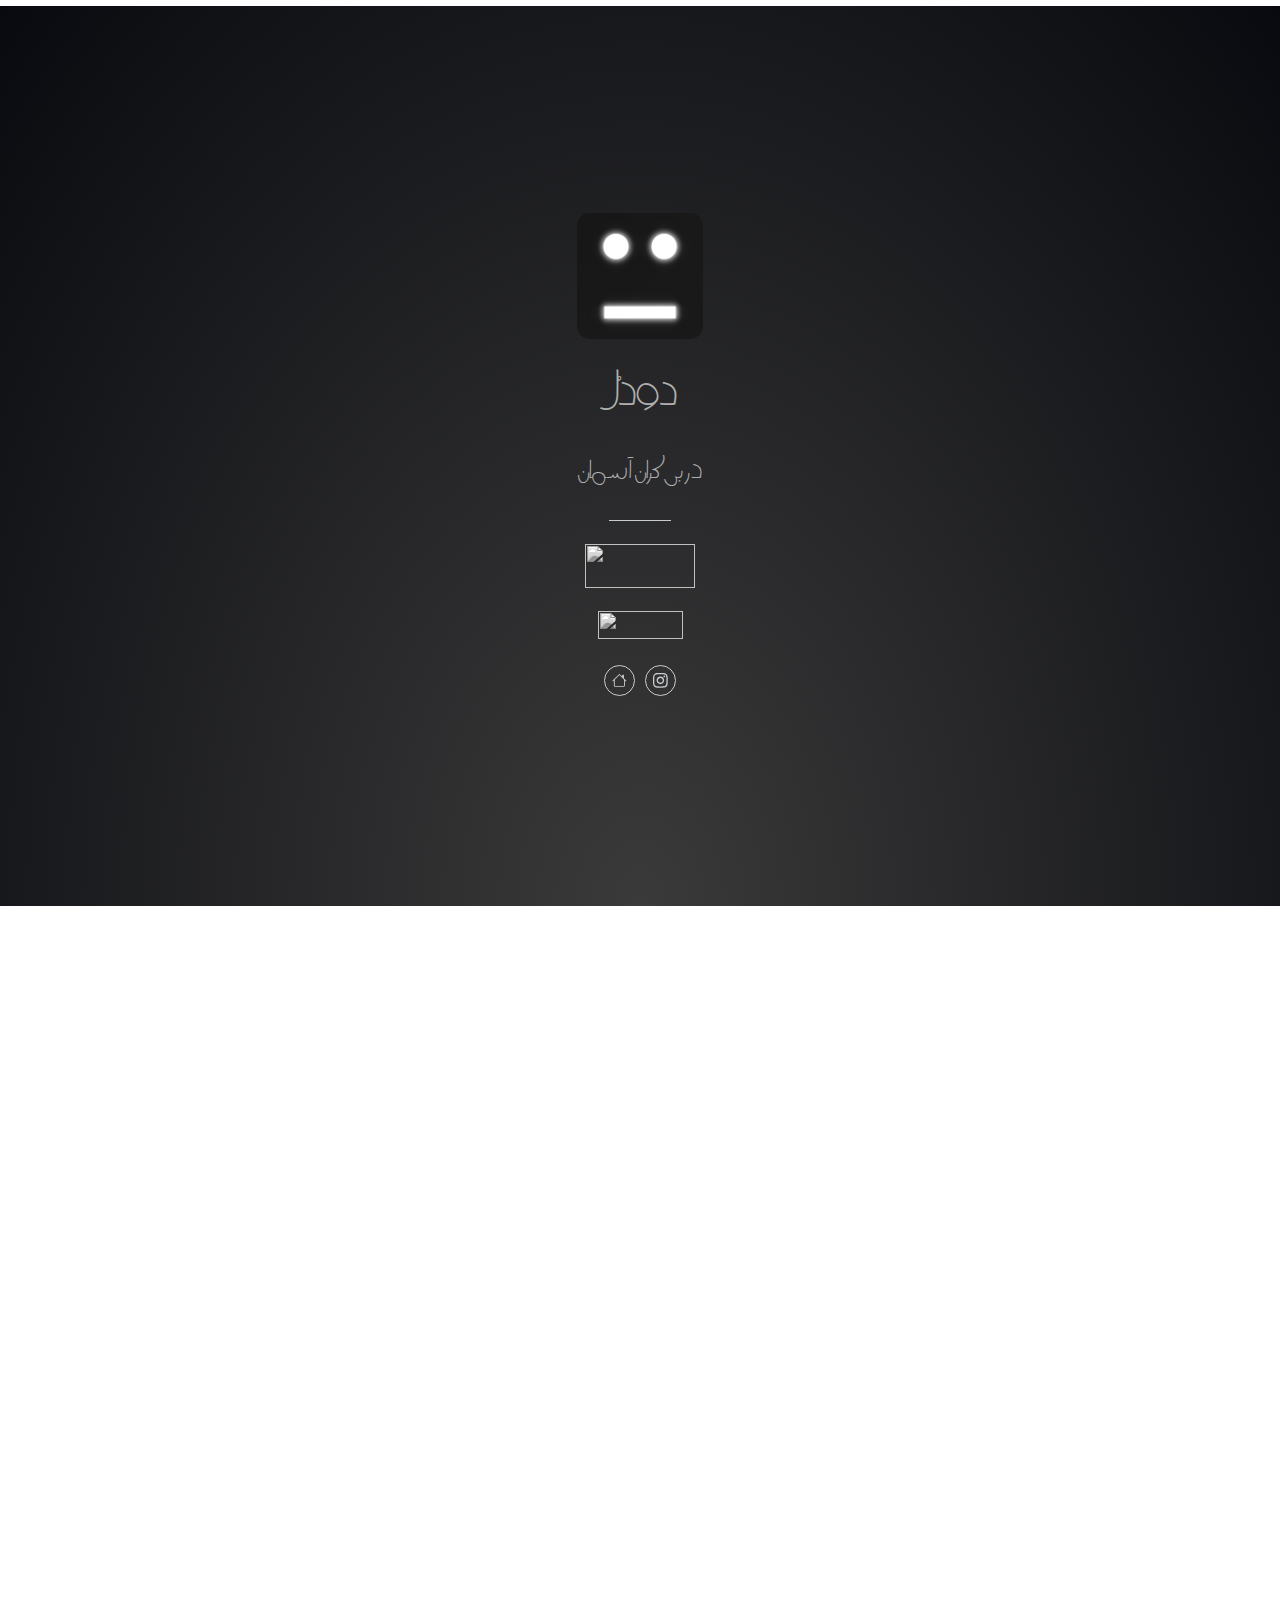
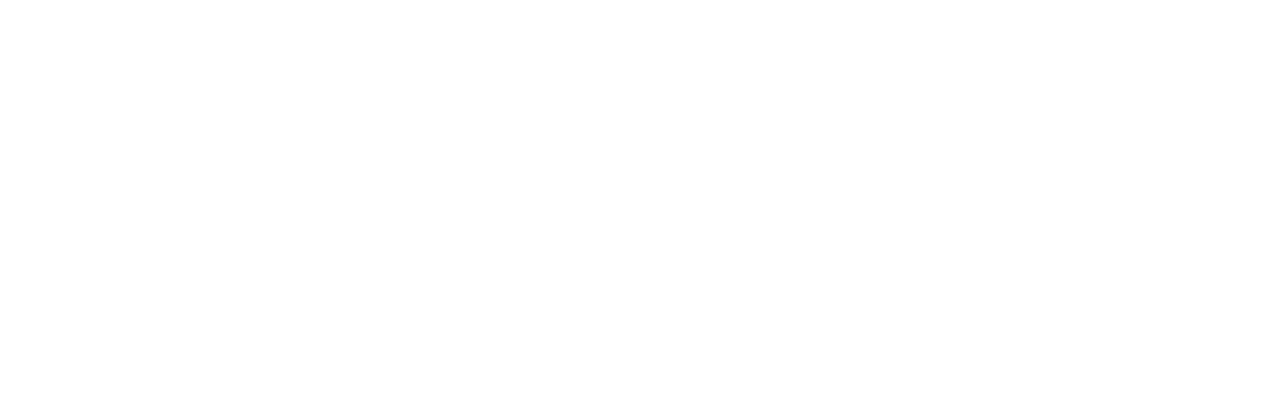
==== commit 8144f693: "bazar links added" ====
--- a/DooDol.html
+++ b/DooDol.html
@@ -247,6 +247,13 @@
                 style="width:110px;height:44px;"
             />
         </a>
+        <a href="https://cafebazaar.ir/app/studio.sarbala.DooDol" class="myketdl">
+          <img
+            src="https://cdn.glitch.com/bf6ff2bc-dabf-410f-bdd1-bfe7a473fe1b%2Fbf6ff2bc-dabf-410f-bdd1-bfe7a473fe1b-badge-new.png?v=1621857641719"
+            style="width:85px;height:28px;"
+          />
+        </a>
+
         <ul class="buttons">
 
         <li>
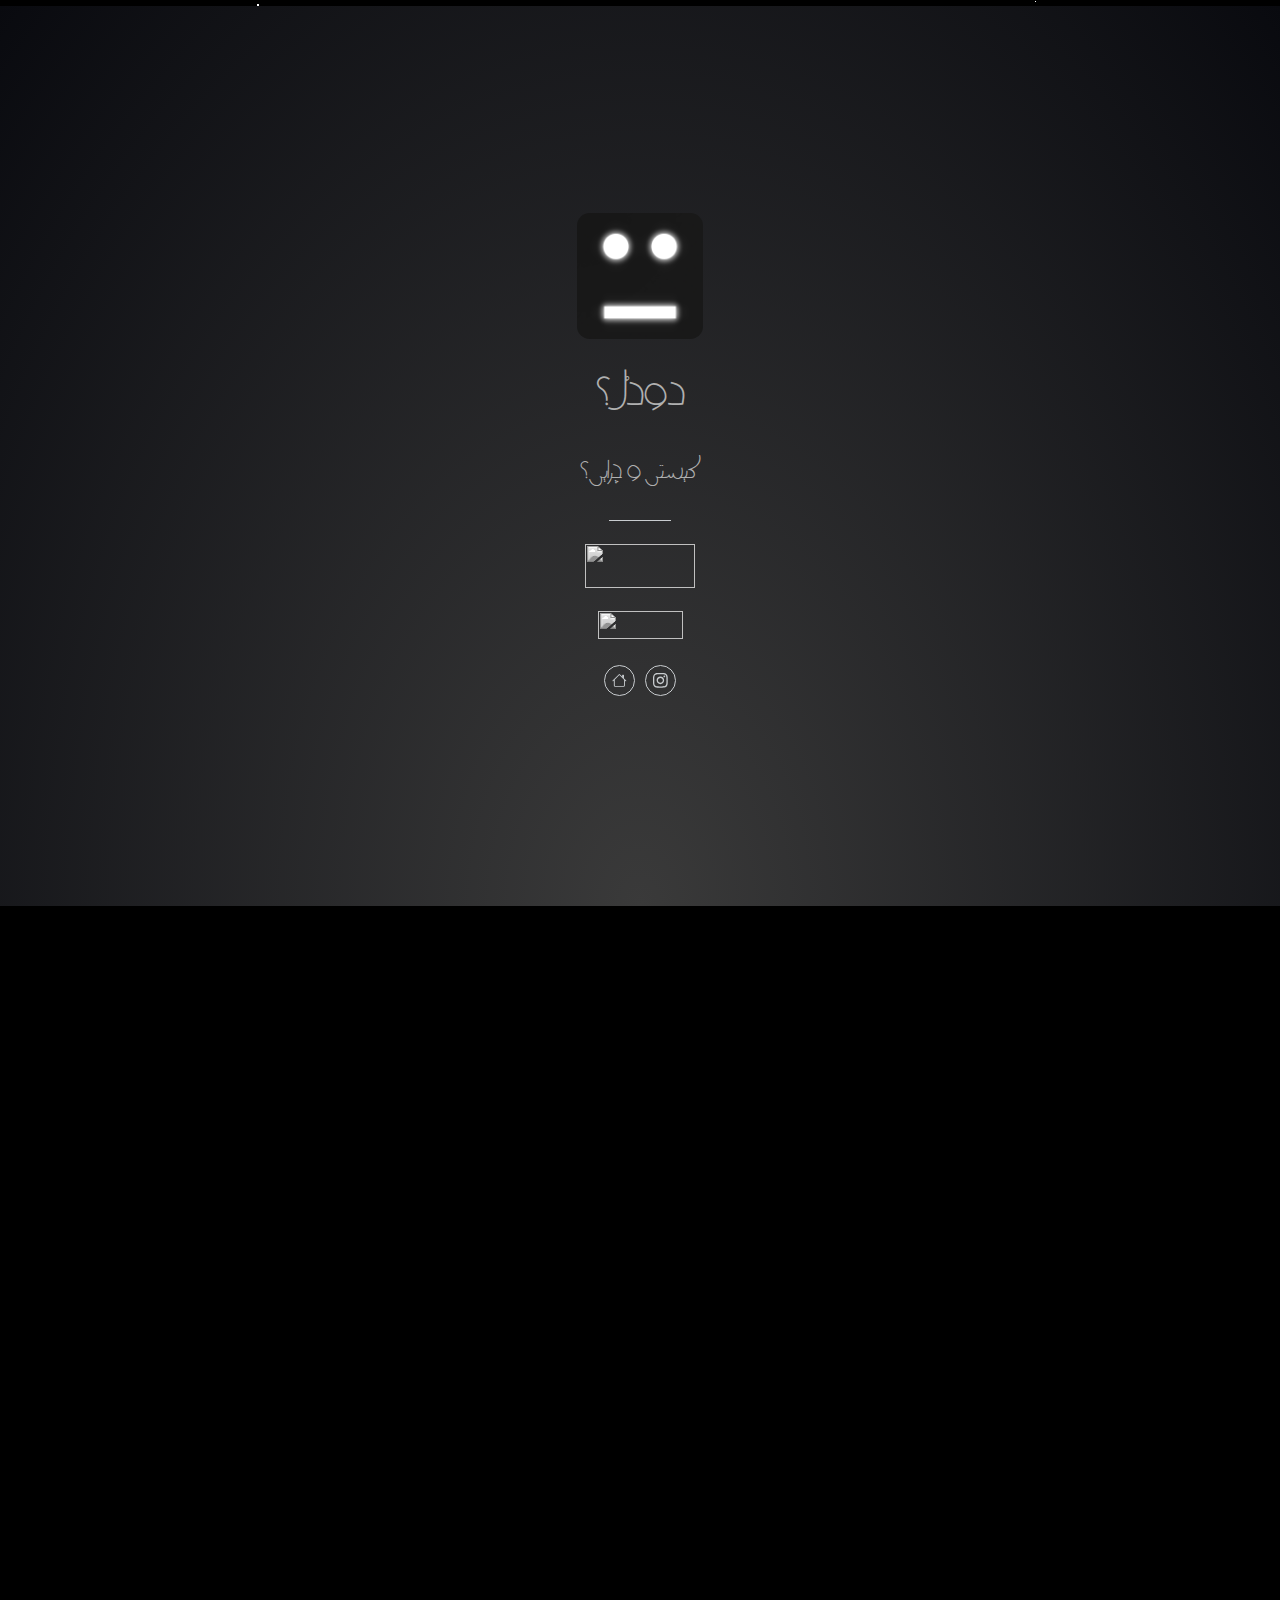
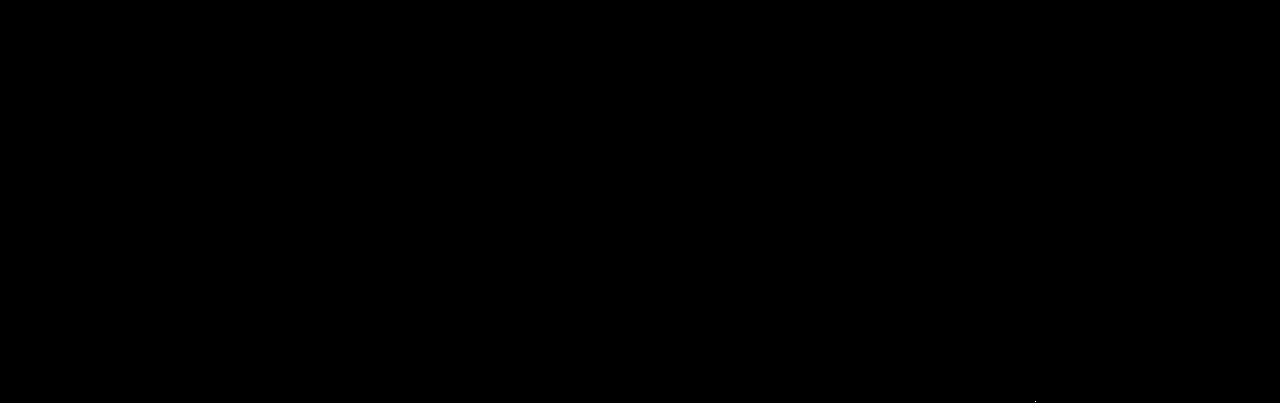
==== commit 5a4b6a58: "theme adjustments" ====
--- a/DooDol.html
+++ b/DooDol.html
@@ -3,10 +3,24 @@
   <head>
     <meta charset="UTF-8" />
     <meta name="viewport" content="width=device-width, initial-scale=1.0" />
+    <meta name="theme-color" content="#000000"/>
     <title>دودُل؟</title>
-    <link rel = "icon" href ="web_hi_res_512.png" 
+    <link rel = "icon" href ="images/web_hi_res_512.png" 
         type = "image/x-icon"> 
-    <link href="https://fonts.googleapis.com/css2?family=Changa:wght@300&family=Vibes&display=swap" rel="stylesheet"> 
+    <link href="https://fonts.googleapis.com/css2?family=Changa:wght@300&family=Vibes&display=swap" rel="stylesheet">
+
+    <!-- Google tag (gtag.js) -->
+    <script async src="https://www.googletagmanager.com/gtag/js?id=G-FK71V60ZFJ"></script>
+    <script>
+      window.dataLayer = window.dataLayer || [];
+      function gtag(){dataLayer.push(arguments);}
+      gtag('js', new Date());
+
+      gtag('config', 'G-FK71V60ZFJ');
+    </script>
+
+  </head>
+
     <style>
       /* styles */
       * {
@@ -24,7 +38,7 @@
         background-position: 0% 0%, center;
         background-repeat: repeat, no-repeat;
         background-size: cover, cover;
-        background-color: #ffffff;
+        background-color: black;
       }
       #root {
         background: radial-gradient(ellipse at bottom, #3a3a3a 0%, #090a0f 100%);
@@ -228,7 +242,6 @@
         }
       }
     </style>
-  </head>
     <div id='stars'></div>
     <div id='stars2'></div>
     <div id='stars3'></div>
@@ -236,14 +249,14 @@
     <div id="root">
       <main id="page">
         <div class="image">
-          <img src="web_hi_res_512.png" alt="image" />
+          <img src="images/web_hi_res_512.png" alt="image" />
         </div>
-        <h1 class="heading">دودُل</h1>
-        <p class="paragraph">در بی‌کران آسمان</p>
+        <h1 class="heading">دودُل؟</h1>
+        <p class="paragraph">کیستی و چرایی؟</p>
         <hr class="divider" />
-        <a href="https://myket.ir/app/studio.sarbala.DooDol" class="myketdl">
+        <a href="https://myket.ir/app/studio.sarbala.DooDol?utm_source=search-ads-gift&utm_medium=cpc" class="myketdl">
             <img
-                src="https://myket.ir/core/images/logo/logo-fa.png"
+                src="https://myket.ir/core/images/logo/logo-fa.svg"
                 style="width:110px;height:44px;"
             />
         </a>
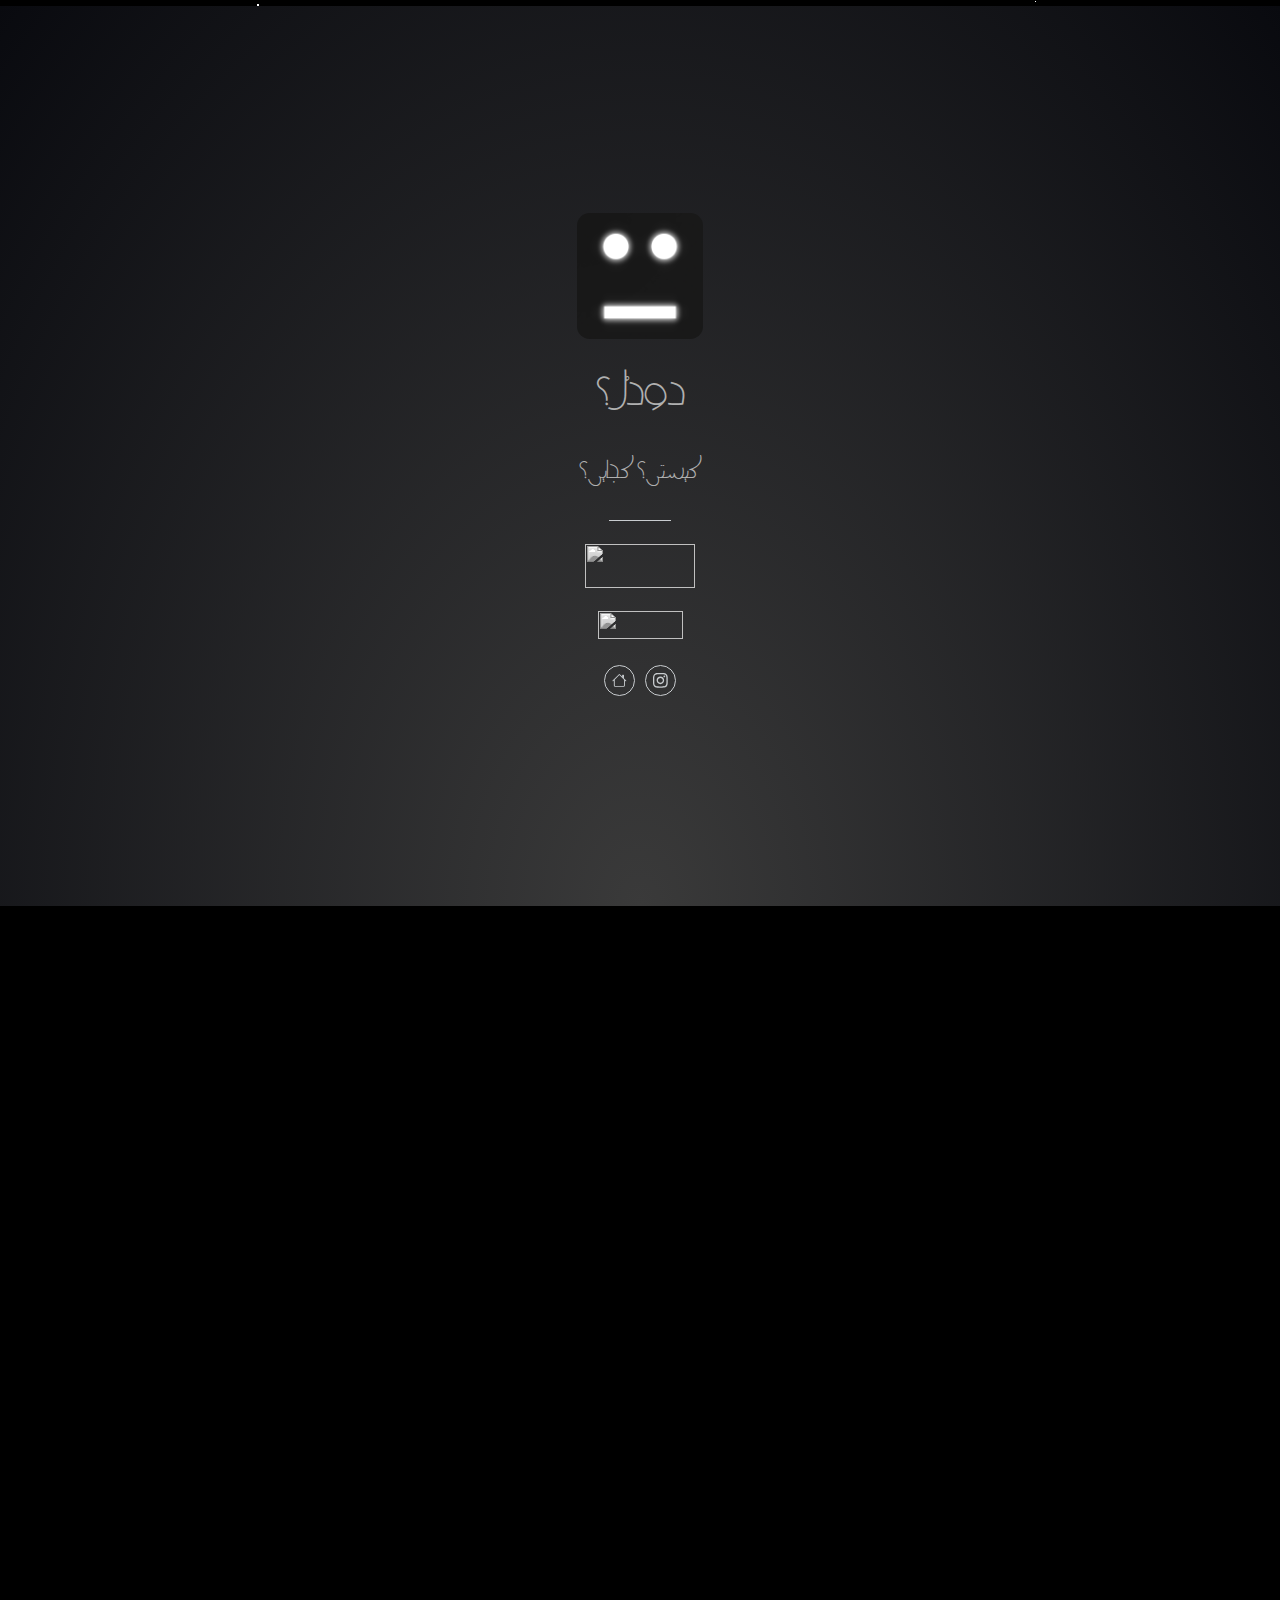
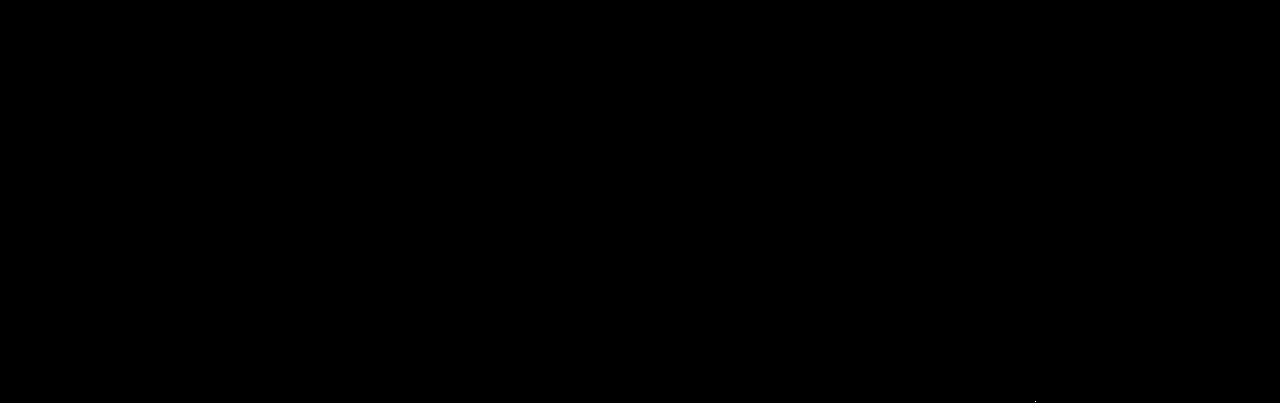
==== commit 4324d202: "minor fix" ====
--- a/DooDol.html
+++ b/DooDol.html
@@ -252,7 +252,7 @@
           <img src="images/web_hi_res_512.png" alt="image" />
         </div>
         <h1 class="heading">دودُل؟</h1>
-        <p class="paragraph">کیستی و چرایی؟</p>
+        <p class="paragraph">کیستی؟  کجایی؟</p>
         <hr class="divider" />
         <a href="https://myket.ir/app/studio.sarbala.DooDol?utm_source=search-ads-gift&utm_medium=cpc" class="myketdl">
             <img
